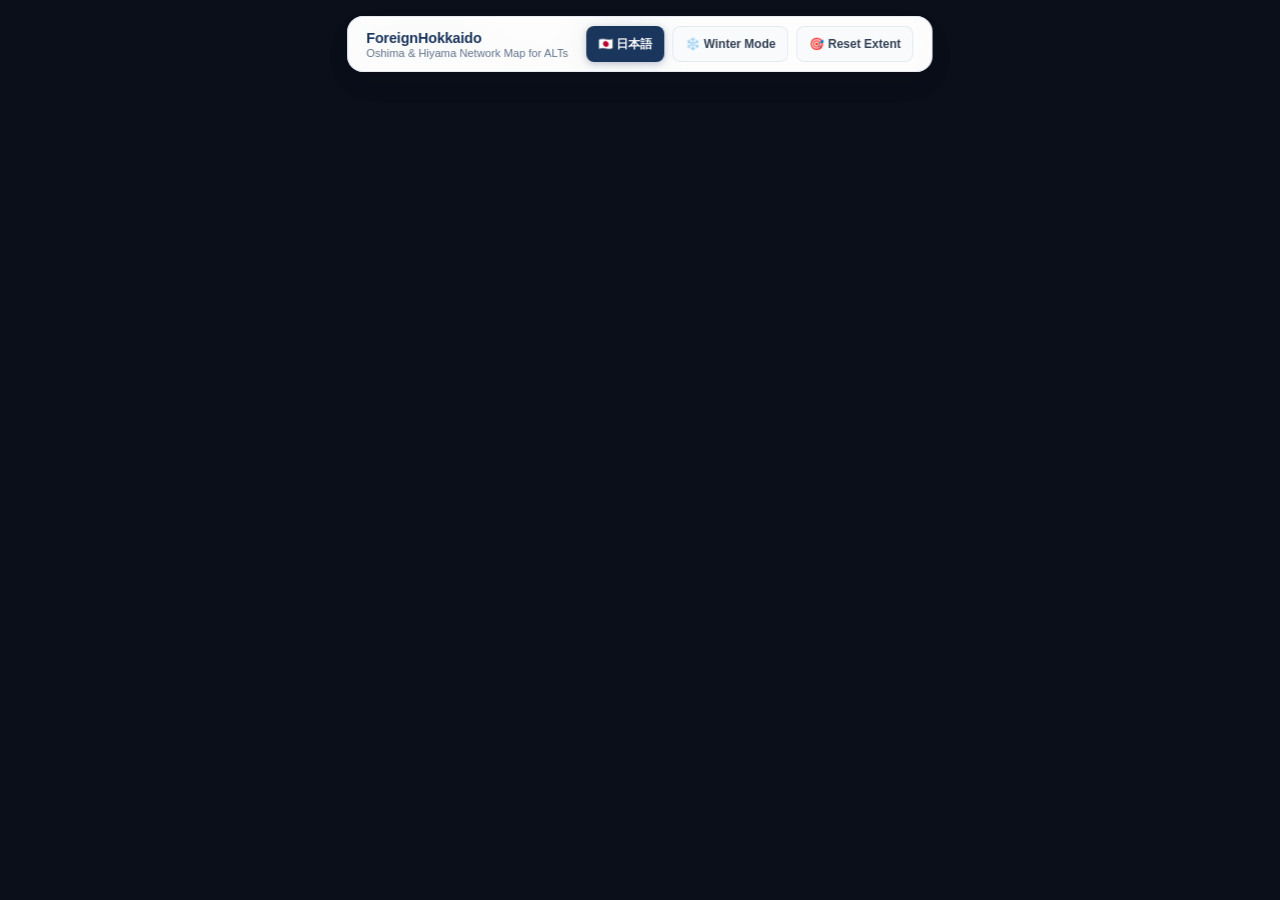
==== firstindex.html @ 50fccd6d "web app development, language localization" ====
<!DOCTYPE html>
<html lang="en">
<head>
    <meta charset="utf-8" />
    <meta name="viewport" content="initial-scale=1, maximum-scale=1, user-scalable=yes" />
    <title>ForeignHokkaido</title>

    <!-- Attribution for Hokkaido Favicon: Hokkaido by Snow from Noun Project (CC BY 3.0)  -->
    <link rel="icon" type="image/png" href="images/noun_Hokkaido_2676113_@700.jpg">
    <link rel="stylesheet" href="https://js.arcgis.com/4.26/esri/themes/light/main.css" />
    <link rel="stylesheet" href="css/style.css" />

    <script src="https://js.arcgis.com/4.26/"></script>
</head>
<body>

    <!-- Header Overlay -->
    <header class="app-header" id="appHeader">
        <div>
            <div id="lbl-title" class="header-title">ForeignHokkaido</div>
            <div id="lbl-subtitle" class="header-subtitle">Oshima & Hiyama Network Map for ALTs</div>
        </div>
        <div class="header-controls">
            <button id="btn-lang-toggle" class="header-btn primary">🇯🇵 日本語</button>
            <button id="btn-season-toggle" class="header-btn">❄️ Winter Mode</button>
            <button id="btn-reset-view" class="header-btn">🎯 Reset Extent</button>
        </div>
    </header>

    <div id="viewDiv"></div>

    <script type="module" src="js/main.js"></script>
    
</body>
</html>








<!DOCTYPE html>
<html lang="en">
<head>
    <meta charset="utf-8" />
    <meta name="viewport" content="initial-scale=1, maximum-scale=1, user-scalable=yes" />
    <title>ForeignHokkaido</title>

    <!-- Attribution for Hokkaido Favicon: Hokkaido by Snow from Noun Project (CC BY 3.0)  -->
    <link rel="icon" type="image/png" href="images/noun_Hokkaido_2676113_@700.jpg">
    <link rel="stylesheet" href="https://js.arcgis.com/4.26/esri/themes/light/main.css" />
    <link rel="stylesheet" href="css/style.css" />

    <script src="https://js.arcgis.com/4.26/"></script>
</head>
<body>

    <!-- Header Overlay -->
    <header class="app-header" id="appHeader">
        <div>
            <div id="lbl-title" class="header-title">ForeignHokkaido</div>
            <div id="lbl-subtitle" class="header-subtitle">Oshima & Hiyama Network Map for ALTs</div>
        </div>
        <div class="header-controls">
            <button id="btn-lang-toggle" class="header-btn primary">🇯🇵 日本語</button>
            <button id="btn-season-toggle" class="header-btn">❄️ Winter Mode</button>
            <button id="btn-reset-view" class="header-btn">🎯 Reset Extent</button>
        </div>
    </header>

    <div id="viewDiv"></div>

    <script type="module" src="js/main.js"></script>
    
</body>
</html>
---- css/style.css ----
/* ==========================================================================
   ForeignHokkaido - Modern Glassmorphism UI Stylesheet
   Design System Architecture: Glassmorphism, Design Tokens & Fluid Layout
   ========================================================================== */

:root {
    /* Color Palette - Vibrant Indigo/Slate Design System */
    --color-primary: #1b365d;
    --color-primary-hover: #2563eb;
    --color-primary-subtle: rgba(27, 54, 93, 0.08);
    --color-primary-glow: rgba(27, 54, 93, 0.25);

    --color-success: #10b981;
    --color-warning: #f59e0b;
    --color-danger: #ef4444;

    --color-surface-base: #ffffff;
    --color-surface-glass: rgba(255, 255, 255, 0.90);
    --color-surface-hover: rgba(241, 245, 249, 0.8);
    --color-border: rgba(226, 232, 240, 0.85);
    --color-border-subtle: rgba(241, 245, 249, 0.9);

    --color-text-title: #0f172a;
    --color-text-body: #334155;
    --color-text-muted: #64748b;

    /* Typography */
    --font-family-base: -apple-system, BlinkMacSystemFont, "Segoe UI", Roboto, Helvetica, Arial, sans-serif;
  
    /* Elevating Shadows & Geometry */
    --shadow-sm: 0 1px 2px 0 rgba(0, 0, 0, 0.05);
    --shadow-md: 0 4px 12px rgba(15, 23, 42, 0.08);
    --shadow-lg: 0 12px 28px -6px rgba(15, 23, 42, 0.12), 0 8px 12px -4px rgba(15, 23, 42, 0.05);
    
    --radius-sm: 8px;
    --radius-md: 12px;
    --radius-lg: 16px;
    --radius-full: 9999px;
    
    --transition-fast: 150ms cubic-bezier(0.4, 0, 0.2, 1);
    --transition-normal: 240ms cubic-bezier(0.4, 0, 0.2, 1);
}

/* Global Box-Sizing & Base Reset */
*, *:before, *:after {
    box-sizing: border-box;
    margin: 0;
    padding: 0;
}

html, body {
    height: 100vh;
    width: 100vw;
    overflow: hidden;
    font-family: var(--font-family-base);
    color: var(--color-text-body);
    background-color: #0b0f19;
    -webkit-font-smoothing: antialiased;
    -moz-osx-font-smoothing: grayscale;
    -webkit-tap-highlight-color: transparent;
}

/* Map View Container */
#viewDiv {
    height: 100%;
    width: 100%;
    position: absolute;
    top: 0;
    left: 0;
    z-index: 1;
}

/* Esri Widget Global Font Polish */
.esri-widget, 
.esri-popup__content,
.esri-popup__header-title {
    font-family: var(--font-family-base) !important;
    color: var(--color-text-title) !important;
}

/* ==========================================================================
   FLOATING TOP HEADER OVERLAY RIBBON (Desktop Default)
   ========================================================================== */
.app-header {
    position: absolute;
    top: 16px;
    left: 50%;
    height: 56px;
    transform: translateX(-50%);
    z-index: 99;
    display: flex;
    align-items: center;
    justify-content: space-between;
    gap: 18px;
    background: var(--color-surface-glass);
    backdrop-filter: blur(16px);
    -webkit-backdrop-filter: blur(16px);
    padding: 8px 18px;
    border-radius: var(--radius-lg);
    box-shadow: var(--shadow-lg);
    min-width: 340px;
    border: 1px solid var(--color-border);
}

.header-title {
    font-weight: 700;
    font-size: 0.9rem;
    color: var(--color-primary);
    letter-spacing: -0.01em;
}

.header-subtitle {
    font-size: 0.7rem;
    color: var(--color-text-muted);
    font-weight: 500;
    margin-top: 1px;
}

.header-controls {
    display: flex;
    gap: 8px;
    align-items: center;
}

.header-btn {
    background: #f8fafc;
    height: 36px;
    border: 1px solid var(--color-border);
    padding: 0 12px;
    font-size: 0.75rem;
    border-radius: var(--radius-sm);
    cursor: pointer;
    font-weight: 600;
    color: var(--color-text-body);
    transition: all var(--transition-fast);
}

.header-btn:hover {
    background: #f1f5f9;
    border-color: #cbd5e1;
    color: var(--color-text-title);
}

.header-btn.primary {
    background: var(--color-primary);
    color: white;
    border: none;
    box-shadow: 0 2px 6px var(--color-primary-glow);
}

.header-btn.primary:hover {
    background: var(--color-primary-hover);
}

/* Core Esri Widgets Interfacing */
.esri-widget--button, 
.esri-widget {
    background-color: var(--color-surface-base) !important;
    color: var(--color-primary) !important;
    border-radius: var(--radius-sm) !important;
    box-shadow: var(--shadow-md) !important;
    border: 1px solid var(--color-border) !important; 
    transition: all var(--transition-fast);
}

.esri-widget--button:hover {
    background-color: #f8fafc !important;
}

/* Standalone Custom Map Controls Button */
#controlPanelCustomBtn {
    width: auto !important;
    min-width: 130px !important;
    height: 36px !important;
    padding: 0 16px !important;
    font-family: var(--font-family-base) !important;
    font-weight: 600 !important;
    font-size: 0.8rem !important;
    display: flex !important;
    align-items: center !important;
    justify-content: center !important;
    cursor: pointer !important;
    white-space: nowrap !important;
    backdrop-filter: blur(12px);
    -webkit-backdrop-filter: blur(12px);
}


/* ==========================================================================
   MOBILE SCREEN CONFIGURATIONS (< 768px)
   ========================================================================== */
@media (max-width: 768px) {
    
    /* 1. Move Header Ribbon to the Bottom */
    .app-header {
        top: auto !important;
        bottom: 20px !important;
        left: 50% !important;
        transform: translateX(-50%) !important;
        height: 64px !important;
        width: 96% !important;
        min-width: unset !important;
        padding: 8px 12px !important;
        flex-direction: row !important;
        justify-content: space-between !important;
        align-items: center !important;
        background: var(--color-surface-glass) !important;
        backdrop-filter: blur(16px);
        -webkit-backdrop-filter: blur(16px);
        z-index: 999 !important;
        border-radius: var(--radius-md) !important;
    }

    .header-text, .header-subtitle {
        display: none; 
    }

    .header-controls {
        width: 100% !important;
        justify-content: space-around !important;
        gap: 6px !important;
    }

    .header-btn {
        flex: 1 !important;
        padding: 6px 4px !important;
        font-size: 0.7rem !important;
        min-height: 38px !important;
        display: flex !important;
        align-items: center !important;
        justify-content: center !important;
        text-align: center !important;
    }

    /* 2. Strictly Constrain Expanded Drawers on Mobile */
    .esri-expand__content--expanded {
        position: fixed !important;
        top: 16px !important;
        left: 55px !important; 
        width: 260px !important;
        max-width: calc(90vw - 60px) !important; 
        max-height: 60vh !important;
        overflow-y: auto !important; 
        box-shadow: var(--shadow-lg) !important;
        border-radius: var(--radius-md) !important;
        z-index: 9999 !important;
        background: var(--color-surface-base) !important;
    }

    .esri-expand__content--expanded > div,
    .esri-expand__content--expanded .esri-widget {
        width: 100% !important;
        max-width: 100% !important;
        background: var(--color-surface-base) !important;
    }

    .esri-expand__content--expanded select {
        width: 100% !important;
        max-width: 100% !important;
        text-overflow: ellipsis;
    }

    .esri-expand__content--expanded label {
        white-space: normal !important;
        word-break: break-word !important;
        font-size: 0.75rem !important;
    }

    /* 3. Floating mobile popups positioned above the bottom ribbon */
    .esri-popup__main-container,
    .esri-popup--is-docked .esri-popup__main-container {
        position: fixed !important;
        bottom: 96px !important; 
        left: 16px !important;            
        right: 16px !important;          
        width: auto !important;           
        max-width: 420px !important;      
        max-height: 35vh !important;      
        margin: 0 auto !important;        
        border-radius: var(--radius-md) !important;    
        box-shadow: var(--shadow-lg) !important;
        border: 1px solid var(--color-border) !important;
        overflow-y: auto !important; 
        background: var(--color-surface-base) !important;
    }

    .esri-popup__pointer {
        display: none !important;         
    }
}

/* Sleek Glassmorphism Popup Overrides */
.esri-popup__main-container {
    background: rgba(255, 255, 255, 0.95) !important;
    backdrop-filter: blur(16px) !important;
    -webkit-backdrop-filter: blur(16px) !important;
    border-radius: 14px !important;
    box-shadow: 0 20px 25px -5px rgba(0, 0, 0, 0.1), 0 10px 10px -5px rgba(0, 0, 0, 0.04) !important;
    border: 1px solid rgba(226, 232, 240, 0.8) !important;
}

.esri-popup__header {
    background: transparent !important;
    padding: 14px 16px 8px 16px !important;
}

.esri-popup__header-title {
    font-size: 0.95rem !important;
    font-weight: 700 !important;
    color: var(--color-primary) !important;
}

.esri-popup__content {
    padding: 0 16px 16px 16px !important;
    font-size: 0.82rem !important;
    line-height: 1.5 !important;
}

.esri-popup__button {
    color: var(--color-primary) !important;
}

.esri-popup__button:hover {
    background: rgba(27, 54, 93, 0.08) !important;
}

/* Clean Onboarding Tour Overlay (Zero Blur Bugs) */
.tour-overlay {
    position: fixed;
    top: 0;
    left: 0;
    width: 100vw;
    height: 100vh;
    background: rgba(15, 23, 42, 0.75); /* Rich, professional dark dim */
    z-index: 9999;
    display: flex;
    align-items: center;
    justify-content: center;
    opacity: 0;
    transition: opacity 0.3s ease;
}

.tour-modal {
    background: #ffffff;
    width: 90%;
    max-width: 420px;
    padding: 24px;
    border-radius: 12px;
    box-shadow: 0 20px 25px -5px rgba(0, 0, 0, 0.3), 0 10px 10px -5px rgba(0, 0, 0, 0.1);
    font-family: system-ui, -apple-system, sans-serif;
    transform: translateY(10px);
    transition: transform 0.3s ease;
    z-index: 10002;
}

.tour-overlay.active {
    opacity: 1;
}

.tour-overlay.active .tour-modal {
    transform: translateY(0);
}

/* The Spotlight: Pops cleanly above the dark overlay with a glowing ring */
.tour-highlight {
    position: relative !important;
    z-index: 10001 !important;
    box-shadow: 0 0 0 4px #3b82f6, 0 0 25px rgba(59, 130, 246, 0.9) !important;
    background-color: #ffffff !important;
    color: #1b365d !important;
    border-radius: 6px;
    transform: scale(1.05);
    transition: all 0.2s ease;
}

.tour-dimmed {
    opacity: 0.35;
    transition: opacity 0.2s ease;
}

.tour-header {
    font-size: 16px;
    font-weight: 700;
    color: #1e293b;
    margin-bottom: 8px;
    display: flex;
    justify-content: space-between;
    align-items: center;
}

.tour-step-count {
    font-size: 11px;
    font-weight: 600;
    color: #64748b;
    background: #f1f5f9;
    padding: 2px 8px;
    border-radius: 12px;
}

.tour-body {
    font-size: 13.5px;
    color: #475569;
    line-height: 1.6;
    margin-bottom: 20px;
}

.tour-footer {
    display: flex;
    justify-content: space-between;
    align-items: center;
}

.tour-btn {
    padding: 8px 16px;
    font-size: 12.5px;
    font-weight: 600;
    border-radius: 6px;
    cursor: pointer;
    border: none;
    transition: background 0.2s;
}

.tour-btn-secondary {
    background: #f1f5f9;
    color: #475569;
}

.tour-btn-secondary:hover {
    background: #e2e8f0;
}

.tour-btn-primary {
    background: #1b365d;
    color: #ffffff;
}

.tour-btn-primary:hover {
    background: #122543;
}
---- css/style.css ----
/* ==========================================================================
   ForeignHokkaido - Modern Glassmorphism UI Stylesheet
   Design System Architecture: Glassmorphism, Design Tokens & Fluid Layout
   ========================================================================== */

:root {
    /* Color Palette - Vibrant Indigo/Slate Design System */
    --color-primary: #1b365d;
    --color-primary-hover: #2563eb;
    --color-primary-subtle: rgba(27, 54, 93, 0.08);
    --color-primary-glow: rgba(27, 54, 93, 0.25);

    --color-success: #10b981;
    --color-warning: #f59e0b;
    --color-danger: #ef4444;

    --color-surface-base: #ffffff;
    --color-surface-glass: rgba(255, 255, 255, 0.90);
    --color-surface-hover: rgba(241, 245, 249, 0.8);
    --color-border: rgba(226, 232, 240, 0.85);
    --color-border-subtle: rgba(241, 245, 249, 0.9);

    --color-text-title: #0f172a;
    --color-text-body: #334155;
    --color-text-muted: #64748b;

    /* Typography */
    --font-family-base: -apple-system, BlinkMacSystemFont, "Segoe UI", Roboto, Helvetica, Arial, sans-serif;
  
    /* Elevating Shadows & Geometry */
    --shadow-sm: 0 1px 2px 0 rgba(0, 0, 0, 0.05);
    --shadow-md: 0 4px 12px rgba(15, 23, 42, 0.08);
    --shadow-lg: 0 12px 28px -6px rgba(15, 23, 42, 0.12), 0 8px 12px -4px rgba(15, 23, 42, 0.05);
    
    --radius-sm: 8px;
    --radius-md: 12px;
    --radius-lg: 16px;
    --radius-full: 9999px;
    
    --transition-fast: 150ms cubic-bezier(0.4, 0, 0.2, 1);
    --transition-normal: 240ms cubic-bezier(0.4, 0, 0.2, 1);
}

/* Global Box-Sizing & Base Reset */
*, *:before, *:after {
    box-sizing: border-box;
    margin: 0;
    padding: 0;
}

html, body {
    height: 100vh;
    width: 100vw;
    overflow: hidden;
    font-family: var(--font-family-base);
    color: var(--color-text-body);
    background-color: #0b0f19;
    -webkit-font-smoothing: antialiased;
    -moz-osx-font-smoothing: grayscale;
    -webkit-tap-highlight-color: transparent;
}

/* Map View Container */
#viewDiv {
    height: 100%;
    width: 100%;
    position: absolute;
    top: 0;
    left: 0;
    z-index: 1;
}

/* Esri Widget Global Font Polish */
.esri-widget, 
.esri-popup__content,
.esri-popup__header-title {
    font-family: var(--font-family-base) !important;
    color: var(--color-text-title) !important;
}

/* ==========================================================================
   FLOATING TOP HEADER OVERLAY RIBBON (Desktop Default)
   ========================================================================== */
.app-header {
    position: absolute;
    top: 16px;
    left: 50%;
    height: 56px;
    transform: translateX(-50%);
    z-index: 99;
    display: flex;
    align-items: center;
    justify-content: space-between;
    gap: 18px;
    background: var(--color-surface-glass);
    backdrop-filter: blur(16px);
    -webkit-backdrop-filter: blur(16px);
    padding: 8px 18px;
    border-radius: var(--radius-lg);
    box-shadow: var(--shadow-lg);
    min-width: 340px;
    border: 1px solid var(--color-border);
}

.header-title {
    font-weight: 700;
    font-size: 0.9rem;
    color: var(--color-primary);
    letter-spacing: -0.01em;
}

.header-subtitle {
    font-size: 0.7rem;
    color: var(--color-text-muted);
    font-weight: 500;
    margin-top: 1px;
}

.header-controls {
    display: flex;
    gap: 8px;
    align-items: center;
}

.header-btn {
    background: #f8fafc;
    height: 36px;
    border: 1px solid var(--color-border);
    padding: 0 12px;
    font-size: 0.75rem;
    border-radius: var(--radius-sm);
    cursor: pointer;
    font-weight: 600;
    color: var(--color-text-body);
    transition: all var(--transition-fast);
}

.header-btn:hover {
    background: #f1f5f9;
    border-color: #cbd5e1;
    color: var(--color-text-title);
}

.header-btn.primary {
    background: var(--color-primary);
    color: white;
    border: none;
    box-shadow: 0 2px 6px var(--color-primary-glow);
}

.header-btn.primary:hover {
    background: var(--color-primary-hover);
}

/* Core Esri Widgets Interfacing */
.esri-widget--button, 
.esri-widget {
    background-color: var(--color-surface-base) !important;
    color: var(--color-primary) !important;
    border-radius: var(--radius-sm) !important;
    box-shadow: var(--shadow-md) !important;
    border: 1px solid var(--color-border) !important; 
    transition: all var(--transition-fast);
}

.esri-widget--button:hover {
    background-color: #f8fafc !important;
}

/* Standalone Custom Map Controls Button */
#controlPanelCustomBtn {
    width: auto !important;
    min-width: 130px !important;
    height: 36px !important;
    padding: 0 16px !important;
    font-family: var(--font-family-base) !important;
    font-weight: 600 !important;
    font-size: 0.8rem !important;
    display: flex !important;
    align-items: center !important;
    justify-content: center !important;
    cursor: pointer !important;
    white-space: nowrap !important;
    backdrop-filter: blur(12px);
    -webkit-backdrop-filter: blur(12px);
}


/* ==========================================================================
   MOBILE SCREEN CONFIGURATIONS (< 768px)
   ========================================================================== */
@media (max-width: 768px) {
    
    /* 1. Move Header Ribbon to the Bottom */
    .app-header {
        top: auto !important;
        bottom: 20px !important;
        left: 50% !important;
        transform: translateX(-50%) !important;
        height: 64px !important;
        width: 96% !important;
        min-width: unset !important;
        padding: 8px 12px !important;
        flex-direction: row !important;
        justify-content: space-between !important;
        align-items: center !important;
        background: var(--color-surface-glass) !important;
        backdrop-filter: blur(16px);
        -webkit-backdrop-filter: blur(16px);
        z-index: 999 !important;
        border-radius: var(--radius-md) !important;
    }

    .header-text, .header-subtitle {
        display: none; 
    }

    .header-controls {
        width: 100% !important;
        justify-content: space-around !important;
        gap: 6px !important;
    }

    .header-btn {
        flex: 1 !important;
        padding: 6px 4px !important;
        font-size: 0.7rem !important;
        min-height: 38px !important;
        display: flex !important;
        align-items: center !important;
        justify-content: center !important;
        text-align: center !important;
    }

    /* 2. Strictly Constrain Expanded Drawers on Mobile */
    .esri-expand__content--expanded {
        position: fixed !important;
        top: 16px !important;
        left: 55px !important; 
        width: 260px !important;
        max-width: calc(90vw - 60px) !important; 
        max-height: 60vh !important;
        overflow-y: auto !important; 
        box-shadow: var(--shadow-lg) !important;
        border-radius: var(--radius-md) !important;
        z-index: 9999 !important;
        background: var(--color-surface-base) !important;
    }

    .esri-expand__content--expanded > div,
    .esri-expand__content--expanded .esri-widget {
        width: 100% !important;
        max-width: 100% !important;
        background: var(--color-surface-base) !important;
    }

    .esri-expand__content--expanded select {
        width: 100% !important;
        max-width: 100% !important;
        text-overflow: ellipsis;
    }

    .esri-expand__content--expanded label {
        white-space: normal !important;
        word-break: break-word !important;
        font-size: 0.75rem !important;
    }

    /* 3. Floating mobile popups positioned above the bottom ribbon */
    .esri-popup__main-container,
    .esri-popup--is-docked .esri-popup__main-container {
        position: fixed !important;
        bottom: 96px !important; 
        left: 16px !important;            
        right: 16px !important;          
        width: auto !important;           
        max-width: 420px !important;      
        max-height: 35vh !important;      
        margin: 0 auto !important;        
        border-radius: var(--radius-md) !important;    
        box-shadow: var(--shadow-lg) !important;
        border: 1px solid var(--color-border) !important;
        overflow-y: auto !important; 
        background: var(--color-surface-base) !important;
    }

    .esri-popup__pointer {
        display: none !important;         
    }
}

/* Sleek Glassmorphism Popup Overrides */
.esri-popup__main-container {
    background: rgba(255, 255, 255, 0.95) !important;
    backdrop-filter: blur(16px) !important;
    -webkit-backdrop-filter: blur(16px) !important;
    border-radius: 14px !important;
    box-shadow: 0 20px 25px -5px rgba(0, 0, 0, 0.1), 0 10px 10px -5px rgba(0, 0, 0, 0.04) !important;
    border: 1px solid rgba(226, 232, 240, 0.8) !important;
}

.esri-popup__header {
    background: transparent !important;
    padding: 14px 16px 8px 16px !important;
}

.esri-popup__header-title {
    font-size: 0.95rem !important;
    font-weight: 700 !important;
    color: var(--color-primary) !important;
}

.esri-popup__content {
    padding: 0 16px 16px 16px !important;
    font-size: 0.82rem !important;
    line-height: 1.5 !important;
}

.esri-popup__button {
    color: var(--color-primary) !important;
}

.esri-popup__button:hover {
    background: rgba(27, 54, 93, 0.08) !important;
}

/* Clean Onboarding Tour Overlay (Zero Blur Bugs) */
.tour-overlay {
    position: fixed;
    top: 0;
    left: 0;
    width: 100vw;
    height: 100vh;
    background: rgba(15, 23, 42, 0.75); /* Rich, professional dark dim */
    z-index: 9999;
    display: flex;
    align-items: center;
    justify-content: center;
    opacity: 0;
    transition: opacity 0.3s ease;
}

.tour-modal {
    background: #ffffff;
    width: 90%;
    max-width: 420px;
    padding: 24px;
    border-radius: 12px;
    box-shadow: 0 20px 25px -5px rgba(0, 0, 0, 0.3), 0 10px 10px -5px rgba(0, 0, 0, 0.1);
    font-family: system-ui, -apple-system, sans-serif;
    transform: translateY(10px);
    transition: transform 0.3s ease;
    z-index: 10002;
}

.tour-overlay.active {
    opacity: 1;
}

.tour-overlay.active .tour-modal {
    transform: translateY(0);
}

/* The Spotlight: Pops cleanly above the dark overlay with a glowing ring */
.tour-highlight {
    position: relative !important;
    z-index: 10001 !important;
    box-shadow: 0 0 0 4px #3b82f6, 0 0 25px rgba(59, 130, 246, 0.9) !important;
    background-color: #ffffff !important;
    color: #1b365d !important;
    border-radius: 6px;
    transform: scale(1.05);
    transition: all 0.2s ease;
}

.tour-dimmed {
    opacity: 0.35;
    transition: opacity 0.2s ease;
}

.tour-header {
    font-size: 16px;
    font-weight: 700;
    color: #1e293b;
    margin-bottom: 8px;
    display: flex;
    justify-content: space-between;
    align-items: center;
}

.tour-step-count {
    font-size: 11px;
    font-weight: 600;
    color: #64748b;
    background: #f1f5f9;
    padding: 2px 8px;
    border-radius: 12px;
}

.tour-body {
    font-size: 13.5px;
    color: #475569;
    line-height: 1.6;
    margin-bottom: 20px;
}

.tour-footer {
    display: flex;
    justify-content: space-between;
    align-items: center;
}

.tour-btn {
    padding: 8px 16px;
    font-size: 12.5px;
    font-weight: 600;
    border-radius: 6px;
    cursor: pointer;
    border: none;
    transition: background 0.2s;
}

.tour-btn-secondary {
    background: #f1f5f9;
    color: #475569;
}

.tour-btn-secondary:hover {
    background: #e2e8f0;
}

.tour-btn-primary {
    background: #1b365d;
    color: #ffffff;
}

.tour-btn-primary:hover {
    background: #122543;
}
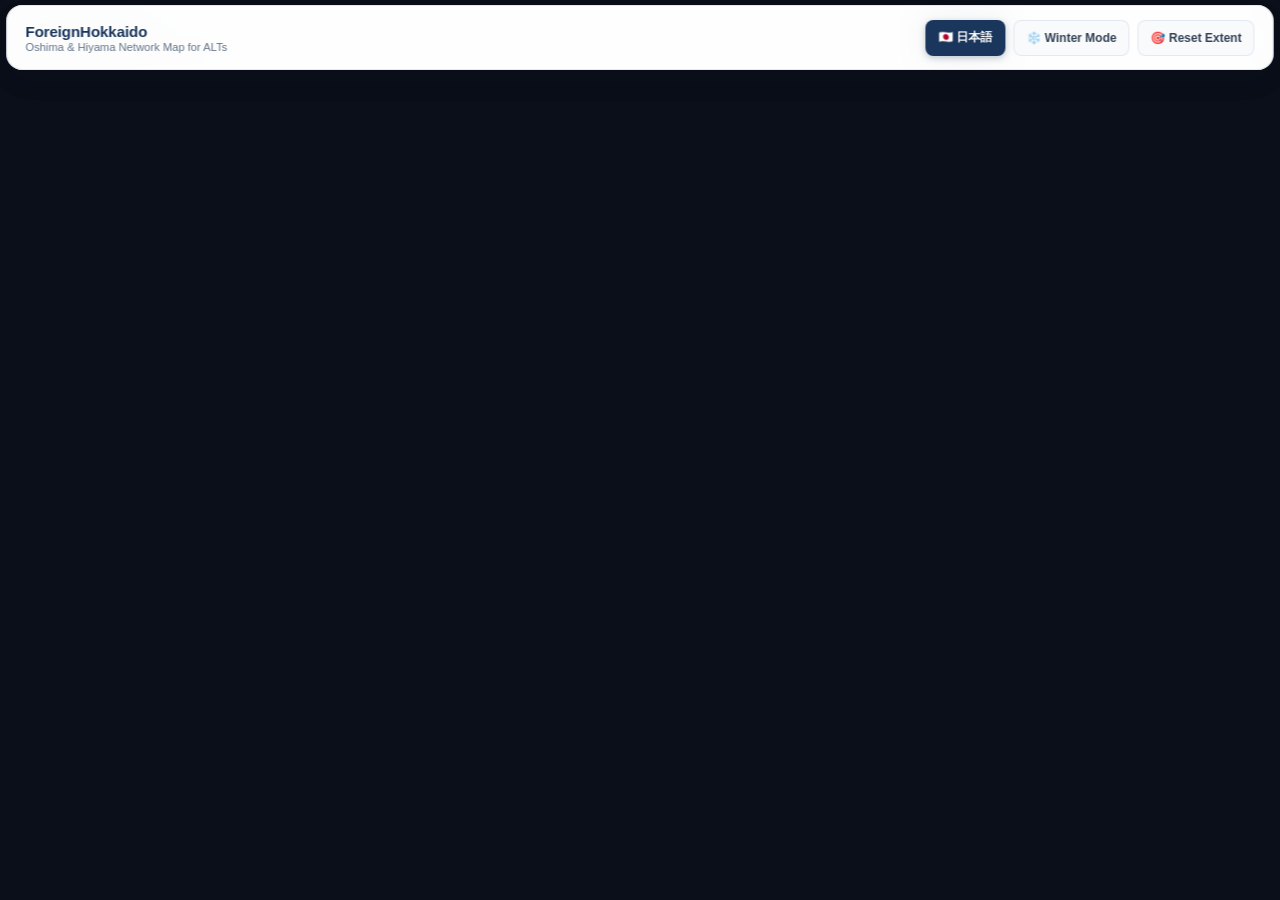
==== commit 1e769f44: "claude assistance; overhaul map.js structure" ====
--- a/firstindex.html
+++ b/firstindex.html
@@ -75,4 +75,6 @@
     <script type="module" src="js/main.js"></script>
     
 </body>
-</html>+</html>
+
+
--- a/css/style.css
+++ b/css/style.css
@@ -1,440 +1,320 @@
 /* ==========================================================================
-   ForeignHokkaido - Modern Glassmorphism UI Stylesheet
-   Design System Architecture: Glassmorphism, Design Tokens & Fluid Layout
+   ForeignHokkaido — stylesheet
+   Class prefixes: app-/header- (page chrome), fh- (map controls), tour- (onboarding)
    ========================================================================== */
 
 :root {
-    /* Color Palette - Vibrant Indigo/Slate Design System */
     --color-primary: #1b365d;
     --color-primary-hover: #2563eb;
-    --color-primary-subtle: rgba(27, 54, 93, 0.08);
     --color-primary-glow: rgba(27, 54, 93, 0.25);
-
-    --color-success: #10b981;
-    --color-warning: #f59e0b;
-    --color-danger: #ef4444;
-
     --color-surface-base: #ffffff;
-    --color-surface-glass: rgba(255, 255, 255, 0.90);
-    --color-surface-hover: rgba(241, 245, 249, 0.8);
-    --color-border: rgba(226, 232, 240, 0.85);
-    --color-border-subtle: rgba(241, 245, 249, 0.9);
-
+    --color-surface-glass: rgba(255, 255, 255, 0.92);
+    --color-border: rgba(226, 232, 240, 0.9);
     --color-text-title: #0f172a;
     --color-text-body: #334155;
     --color-text-muted: #64748b;
-
-    /* Typography */
-    --font-family-base: -apple-system, BlinkMacSystemFont, "Segoe UI", Roboto, Helvetica, Arial, sans-serif;
-  
-    /* Elevating Shadows & Geometry */
-    --shadow-sm: 0 1px 2px 0 rgba(0, 0, 0, 0.05);
+    --color-focus: #2563eb;
+
+    --font-family-base: -apple-system, BlinkMacSystemFont, "Segoe UI", Roboto, "Hiragino Sans", "Noto Sans JP", Meiryo, sans-serif;
+
     --shadow-md: 0 4px 12px rgba(15, 23, 42, 0.08);
     --shadow-lg: 0 12px 28px -6px rgba(15, 23, 42, 0.12), 0 8px 12px -4px rgba(15, 23, 42, 0.05);
-    
+    --shadow-xl: 0 20px 25px -5px rgba(0, 0, 0, 0.1), 0 10px 10px -5px rgba(0, 0, 0, 0.04);
+
     --radius-sm: 8px;
     --radius-md: 12px;
     --radius-lg: 16px;
-    --radius-full: 9999px;
-    
+
+    --header-h: 65px;
+    --ribbon-h: 96px; /* bottom ribbon + gap on mobile; keep in sync with view.padding in map.js */
     --transition-fast: 150ms cubic-bezier(0.4, 0, 0.2, 1);
-    --transition-normal: 240ms cubic-bezier(0.4, 0, 0.2, 1);
-}
-
-/* Global Box-Sizing & Base Reset */
-*, *:before, *:after {
-    box-sizing: border-box;
-    margin: 0;
-    padding: 0;
-}
+}
+
+*, *::before, *::after { box-sizing: border-box; margin: 0; padding: 0; }
 
 html, body {
-    height: 100vh;
-    width: 100vw;
+    height: 100%;
+    width: 100%;
     overflow: hidden;
     font-family: var(--font-family-base);
     color: var(--color-text-body);
-    background-color: #0b0f19;
+    background: #0b0f19;
     -webkit-font-smoothing: antialiased;
-    -moz-osx-font-smoothing: grayscale;
     -webkit-tap-highlight-color: transparent;
 }
 
-/* Map View Container */
-#viewDiv {
-    height: 100%;
-    width: 100%;
-    position: absolute;
-    top: 0;
-    left: 0;
-    z-index: 1;
-}
-
-/* Esri Widget Global Font Polish */
-.esri-widget, 
-.esri-popup__content,
-.esri-popup__header-title {
-    font-family: var(--font-family-base) !important;
-    color: var(--color-text-title) !important;
-}
-
-/* ==========================================================================
-   FLOATING TOP HEADER OVERLAY RIBBON (Desktop Default)
-   ========================================================================== */
+#viewDiv { position: absolute; inset: 0; z-index: 1; }
+
+:focus-visible { outline: 3px solid var(--color-focus); outline-offset: 2px; }
+
+.esri-popup__content, .esri-popup__header-title { font-family: var(--font-family-base); }
+
+/* ---------- Header ribbon ---------- */
 .app-header {
     position: absolute;
-    top: 16px;
+    top: 5px;
     left: 50%;
-    height: 56px;
+    width: 99%;
+    height: var(--header-h);
     transform: translateX(-50%);
     z-index: 99;
     display: flex;
     align-items: center;
     justify-content: space-between;
     gap: 18px;
+    padding: 8px 18px;
     background: var(--color-surface-glass);
     backdrop-filter: blur(16px);
     -webkit-backdrop-filter: blur(16px);
-    padding: 8px 18px;
+    border: 1px solid var(--color-border);
     border-radius: var(--radius-lg);
     box-shadow: var(--shadow-lg);
-    min-width: 340px;
+}
+
+.header-text { min-width: 0; }
+.header-title { font-weight: 700; font-size: 0.95rem; color: var(--color-primary); letter-spacing: -0.01em; white-space: nowrap; }
+.header-subtitle { font-size: 0.7rem; color: var(--color-text-muted); font-weight: 500; margin-top: 1px; }
+
+.header-controls { display: flex; gap: 8px; align-items: center; }
+
+.header-btn {
+    height: 36px;
+    padding: 0 12px;
+    font: inherit;
+    font-size: 0.75rem;
+    font-weight: 600;
+    color: var(--color-text-body);
+    background: #f8fafc;
     border: 1px solid var(--color-border);
-}
-
-.header-title {
-    font-weight: 700;
-    font-size: 0.9rem;
-    color: var(--color-primary);
-    letter-spacing: -0.01em;
-}
-
-.header-subtitle {
-    font-size: 0.7rem;
-    color: var(--color-text-muted);
-    font-weight: 500;
-    margin-top: 1px;
-}
-
-.header-controls {
-    display: flex;
-    gap: 8px;
-    align-items: center;
-}
-
-.header-btn {
-    background: #f8fafc;
-    height: 36px;
-    border: 1px solid var(--color-border);
-    padding: 0 12px;
-    font-size: 0.75rem;
     border-radius: var(--radius-sm);
     cursor: pointer;
+    white-space: nowrap;
+    transition: background var(--transition-fast), border-color var(--transition-fast);
+}
+.header-btn:hover { background: #f1f5f9; border-color: #cbd5e1; color: var(--color-text-title); }
+.header-btn.primary { background: var(--color-primary); color: #fff; border-color: transparent; box-shadow: 0 2px 6px var(--color-primary-glow); }
+.header-btn.primary:hover { background: var(--color-primary-hover); }
+
+/* ---------- Esri top-left stack sits below the header ---------- */
+.esri-ui-top-left { top: var(--header-h) !important; }
+
+/* ---------- Map controls button + panel ---------- */
+.fh-controls { position: relative; }
+
+#controlPanelCustomBtn.esri-widget--button {
+    width: auto;
+    min-width: 220px;
+    height: 40px;
+    padding: 0 16px;
+    font: inherit;
+    font-size: 0.75rem;
     font-weight: 600;
     color: var(--color-text-body);
-    transition: all var(--transition-fast);
-}
-
-.header-btn:hover {
-    background: #f1f5f9;
-    border-color: #cbd5e1;
-    color: var(--color-text-title);
-}
-
-.header-btn.primary {
-    background: var(--color-primary);
-    color: white;
-    border: none;
-    box-shadow: 0 2px 6px var(--color-primary-glow);
-}
-
-.header-btn.primary:hover {
-    background: var(--color-primary-hover);
-}
-
-/* Core Esri Widgets Interfacing */
-.esri-widget--button, 
-.esri-widget {
-    background-color: var(--color-surface-base) !important;
-    color: var(--color-primary) !important;
-    border-radius: var(--radius-sm) !important;
-    box-shadow: var(--shadow-md) !important;
-    border: 1px solid var(--color-border) !important; 
-    transition: all var(--transition-fast);
-}
-
-.esri-widget--button:hover {
-    background-color: #f8fafc !important;
-}
-
-/* Standalone Custom Map Controls Button */
-#controlPanelCustomBtn {
-    width: auto !important;
-    min-width: 130px !important;
-    height: 36px !important;
-    padding: 0 16px !important;
-    font-family: var(--font-family-base) !important;
-    font-weight: 600 !important;
-    font-size: 0.8rem !important;
-    display: flex !important;
-    align-items: center !important;
-    justify-content: center !important;
-    cursor: pointer !important;
-    white-space: nowrap !important;
-    backdrop-filter: blur(12px);
-    -webkit-backdrop-filter: blur(12px);
-}
-
-
-/* ==========================================================================
-   MOBILE SCREEN CONFIGURATIONS (< 768px)
-   ========================================================================== */
-@media (max-width: 768px) {
-    
-    /* 1. Move Header Ribbon to the Bottom */
-    .app-header {
-        top: auto !important;
-        bottom: 20px !important;
-        left: 50% !important;
-        transform: translateX(-50%) !important;
-        height: 64px !important;
-        width: 96% !important;
-        min-width: unset !important;
-        padding: 8px 12px !important;
-        flex-direction: row !important;
-        justify-content: space-between !important;
-        align-items: center !important;
-        background: var(--color-surface-glass) !important;
-        backdrop-filter: blur(16px);
-        -webkit-backdrop-filter: blur(16px);
-        z-index: 999 !important;
-        border-radius: var(--radius-md) !important;
-    }
-
-    .header-text, .header-subtitle {
-        display: none; 
-    }
-
-    .header-controls {
-        width: 100% !important;
-        justify-content: space-around !important;
-        gap: 6px !important;
-    }
-
-    .header-btn {
-        flex: 1 !important;
-        padding: 6px 4px !important;
-        font-size: 0.7rem !important;
-        min-height: 38px !important;
-        display: flex !important;
-        align-items: center !important;
-        justify-content: center !important;
-        text-align: center !important;
-    }
-
-    /* 2. Strictly Constrain Expanded Drawers on Mobile */
-    .esri-expand__content--expanded {
-        position: fixed !important;
-        top: 16px !important;
-        left: 55px !important; 
-        width: 260px !important;
-        max-width: calc(90vw - 60px) !important; 
-        max-height: 60vh !important;
-        overflow-y: auto !important; 
-        box-shadow: var(--shadow-lg) !important;
-        border-radius: var(--radius-md) !important;
-        z-index: 9999 !important;
-        background: var(--color-surface-base) !important;
-    }
-
-    .esri-expand__content--expanded > div,
-    .esri-expand__content--expanded .esri-widget {
-        width: 100% !important;
-        max-width: 100% !important;
-        background: var(--color-surface-base) !important;
-    }
-
-    .esri-expand__content--expanded select {
-        width: 100% !important;
-        max-width: 100% !important;
-        text-overflow: ellipsis;
-    }
-
-    .esri-expand__content--expanded label {
-        white-space: normal !important;
-        word-break: break-word !important;
-        font-size: 0.75rem !important;
-    }
-
-    /* 3. Floating mobile popups positioned above the bottom ribbon */
-    .esri-popup__main-container,
-    .esri-popup--is-docked .esri-popup__main-container {
-        position: fixed !important;
-        bottom: 96px !important; 
-        left: 16px !important;            
-        right: 16px !important;          
-        width: auto !important;           
-        max-width: 420px !important;      
-        max-height: 35vh !important;      
-        margin: 0 auto !important;        
-        border-radius: var(--radius-md) !important;    
-        box-shadow: var(--shadow-lg) !important;
-        border: 1px solid var(--color-border) !important;
-        overflow-y: auto !important; 
-        background: var(--color-surface-base) !important;
-    }
-
-    .esri-popup__pointer {
-        display: none !important;         
-    }
-}
-
-/* Sleek Glassmorphism Popup Overrides */
-.esri-popup__main-container {
-    background: rgba(255, 255, 255, 0.95) !important;
-    backdrop-filter: blur(16px) !important;
-    -webkit-backdrop-filter: blur(16px) !important;
-    border-radius: 14px !important;
-    box-shadow: 0 20px 25px -5px rgba(0, 0, 0, 0.1), 0 10px 10px -5px rgba(0, 0, 0, 0.04) !important;
-    border: 1px solid rgba(226, 232, 240, 0.8) !important;
-}
-
-.esri-popup__header {
-    background: transparent !important;
-    padding: 14px 16px 8px 16px !important;
-}
-
-.esri-popup__header-title {
-    font-size: 0.95rem !important;
-    font-weight: 700 !important;
-    color: var(--color-primary) !important;
-}
-
-.esri-popup__content {
-    padding: 0 16px 16px 16px !important;
-    font-size: 0.82rem !important;
-    line-height: 1.5 !important;
-}
-
-.esri-popup__button {
-    color: var(--color-primary) !important;
-}
-
-.esri-popup__button:hover {
-    background: rgba(27, 54, 93, 0.08) !important;
-}
-
-/* Clean Onboarding Tour Overlay (Zero Blur Bugs) */
-.tour-overlay {
-    position: fixed;
-    top: 0;
-    left: 0;
-    width: 100vw;
-    height: 100vh;
-    background: rgba(15, 23, 42, 0.75); /* Rich, professional dark dim */
-    z-index: 9999;
+    background: #fff;
+    border: 1px solid var(--color-border);
+    border-radius: var(--radius-sm);
+    box-shadow: var(--shadow-md);
     display: flex;
     align-items: center;
     justify-content: center;
+    white-space: nowrap;
+    cursor: pointer;
+}
+#controlPanelCustomBtn.esri-widget--button:hover { background: #f8fafc; border-color: #94a3b8; color: var(--color-text-title); }
+#controlPanelCustomBtn.esri-widget--button.is-open { background: var(--color-primary); color: #fff; border-color: var(--color-primary); }
+
+.fh-panel {
+    position: absolute;
+    top: 46px;
+    left: 0;
+    z-index: 100;
+    width: 290px;
+    max-height: calc(100dvh - var(--header-h) - 60px);
+    overflow-y: auto;
+    padding: 16px;
+    font-size: 0.8rem;
+    color: var(--color-text-body);
+    background: var(--color-surface-glass);
+    backdrop-filter: blur(16px);
+    -webkit-backdrop-filter: blur(16px);
+    border: 1px solid var(--color-border);
+    border-radius: var(--radius-lg);
+    box-shadow: var(--shadow-xl);
+}
+.fh-panel[hidden] { display: none; }
+.fh-panel h3 { font-size: 0.85rem; font-weight: 700; color: var(--color-primary); padding-bottom: 8px; margin-bottom: 12px; border-bottom: 1px solid var(--color-border); }
+
+.fh-field { margin-bottom: 12px; }
+.fh-field label, .fh-section-title { display: block; font-size: 0.72rem; font-weight: 700; color: var(--color-text-title); margin-bottom: 5px; }
+.fh-section-title { margin-top: 14px; padding-top: 10px; border-top: 1px solid var(--color-border); }
+
+.fh-select {
+    width: 100%;
+    padding: 6px 8px;
+    font: inherit;
+    font-size: 0.78rem;
+    color: var(--color-text-body);
+    background: #fff;
+    border: 1px solid #cbd5e1;
+    border-radius: 6px;
+    text-overflow: ellipsis;
+}
+
+.fh-cat { padding-bottom: 8px; margin-bottom: 8px; border-bottom: 1px solid #f1f5f9; }
+.fh-cat-title { font-size: 0.72rem; font-weight: 700; color: var(--color-text-muted); margin-bottom: 5px; }
+.fh-check { display: flex; align-items: flex-start; gap: 8px; padding: 3px 0; font-size: 0.76rem; line-height: 1.35; cursor: pointer; }
+.fh-check input { margin-top: 2px; flex: none; }
+
+.fh-links { display: flex; flex-direction: column; gap: 6px; }
+.fh-link {
+    display: block;
+    padding: 8px 10px;
+    font-size: 0.75rem;
+    font-weight: 600;
+    line-height: 1.3;
+    color: #fff;
+    text-decoration: none;
+    border-radius: 6px;
+}
+.fh-link.is-survey { background: #007ac2; }
+.fh-link.is-report { background: #3f6f9a; }
+.fh-link.is-bug { background: #c81e1e; }
+.fh-link:hover { filter: brightness(1.1); }
+
+.fh-error { position: absolute; inset: 0; display: grid; place-items: center; padding: 24px; text-align: center; color: #fff; font-size: 0.95rem; line-height: 1.6; }
+
+/* ---------- Toast (location errors) ---------- */
+.fh-toast {
+    position: fixed;
+    left: 50%;
+    bottom: 24px;
+    z-index: 10001;
+    max-width: min(92vw, 460px);
+    padding: 12px 16px;
+    font-size: 0.8rem;
+    line-height: 1.5;
+    color: #fff;
+    background: #1e293b;
+    border-radius: var(--radius-sm);
+    box-shadow: var(--shadow-lg);
+    transform: translate(-50%, 16px);
+    opacity: 0;
+    pointer-events: none;
+    transition: opacity 0.2s ease, transform 0.2s ease;
+}
+.fh-toast.show { opacity: 1; transform: translate(-50%, 0); }
+
+/* ---------- Popups ---------- */
+.esri-popup__main-container {
+    background: rgba(255, 255, 255, 0.96);
+    backdrop-filter: blur(16px);
+    -webkit-backdrop-filter: blur(16px);
+    border: 1px solid rgba(226, 232, 240, 0.8);
+    border-radius: 14px;
+    box-shadow: var(--shadow-xl);
+}
+.esri-popup__header { background: transparent; padding: 14px 16px 8px; }
+.esri-popup__header-title { font-size: 0.95rem; font-weight: 700; color: var(--color-primary); }
+.esri-popup__content { padding: 0 16px 16px; font-size: 0.82rem; line-height: 1.5; }
+.esri-popup__button { color: var(--color-primary); }
+
+/* ---------- Tour ---------- */
+.tour-overlay {
+    position: fixed;
+    inset: 0;
+    z-index: 10000;
+    display: flex;
+    align-items: center;
+    justify-content: center;
+    background: rgba(15, 23, 42, 0.72); /* used on steps with no target */
     opacity: 0;
     transition: opacity 0.3s ease;
 }
+.tour-overlay.active { opacity: 1; }
+
+/* The spotlight is a hole: its giant shadow dims everything else. */
+.tour-spot {
+    position: fixed;
+    border-radius: 10px;
+    box-shadow: 0 0 0 4px #3b82f6, 0 0 0 9999px rgba(15, 23, 42, 0.72);
+    pointer-events: none;
+    transition: left 0.25s ease, top 0.25s ease, width 0.25s ease, height 0.25s ease;
+}
+.tour-spot--none { display: none; }
+.tour-overlay:has(.tour-spot:not(.tour-spot--none)) { background: transparent; }
 
 .tour-modal {
-    background: #ffffff;
+    position: relative;
     width: 90%;
     max-width: 420px;
     padding: 24px;
-    border-radius: 12px;
-    box-shadow: 0 20px 25px -5px rgba(0, 0, 0, 0.3), 0 10px 10px -5px rgba(0, 0, 0, 0.1);
-    font-family: system-ui, -apple-system, sans-serif;
+    background: #fff;
+    border-radius: var(--radius-md);
+    box-shadow: 0 20px 25px -5px rgba(0, 0, 0, 0.3);
     transform: translateY(10px);
     transition: transform 0.3s ease;
-    z-index: 10002;
-}
-
-.tour-overlay.active {
-    opacity: 1;
-}
-
-.tour-overlay.active .tour-modal {
-    transform: translateY(0);
-}
-
-/* The Spotlight: Pops cleanly above the dark overlay with a glowing ring */
-.tour-highlight {
-    position: relative !important;
-    z-index: 10001 !important;
-    box-shadow: 0 0 0 4px #3b82f6, 0 0 25px rgba(59, 130, 246, 0.9) !important;
-    background-color: #ffffff !important;
-    color: #1b365d !important;
-    border-radius: 6px;
-    transform: scale(1.05);
-    transition: all 0.2s ease;
-}
-
-.tour-dimmed {
-    opacity: 0.35;
-    transition: opacity 0.2s ease;
-}
-
-.tour-header {
-    font-size: 16px;
-    font-weight: 700;
-    color: #1e293b;
-    margin-bottom: 8px;
-    display: flex;
-    justify-content: space-between;
-    align-items: center;
-}
-
-.tour-step-count {
-    font-size: 11px;
-    font-weight: 600;
-    color: #64748b;
-    background: #f1f5f9;
-    padding: 2px 8px;
-    border-radius: 12px;
-}
-
-.tour-body {
-    font-size: 13.5px;
-    color: #475569;
-    line-height: 1.6;
-    margin-bottom: 20px;
-}
-
-.tour-footer {
-    display: flex;
-    justify-content: space-between;
-    align-items: center;
-}
-
-.tour-btn {
-    padding: 8px 16px;
-    font-size: 12.5px;
-    font-weight: 600;
-    border-radius: 6px;
-    cursor: pointer;
-    border: none;
-    transition: background 0.2s;
-}
-
-.tour-btn-secondary {
-    background: #f1f5f9;
-    color: #475569;
-}
-
-.tour-btn-secondary:hover {
-    background: #e2e8f0;
-}
-
-.tour-btn-primary {
-    background: #1b365d;
-    color: #ffffff;
-}
-
-.tour-btn-primary:hover {
-    background: #122543;
-}
-
+}
+.tour-overlay.active .tour-modal { transform: none; }
+
+/* Keep the card clear of the header buttons when a header step is shown */
+@media (min-width: 769px) { .tour-overlay { align-items: flex-end; padding-bottom: 12vh; } }
+
+.tour-header { display: flex; justify-content: space-between; align-items: center; gap: 12px; margin-bottom: 8px; font-size: 1rem; font-weight: 700; color: #1e293b; }
+.tour-step-count { flex: none; padding: 2px 8px; font-size: 0.7rem; font-weight: 600; color: var(--color-text-muted); background: #f1f5f9; border-radius: 12px; }
+.tour-body { margin-bottom: 20px; font-size: 0.85rem; line-height: 1.6; color: #475569; }
+.tour-footer { display: flex; justify-content: space-between; align-items: center; gap: 8px; }
+.tour-actions { display: flex; gap: 8px; }
+.tour-btn { padding: 8px 16px; font: inherit; font-size: 0.78rem; font-weight: 600; border: none; border-radius: 6px; cursor: pointer; transition: background 0.2s; }
+.tour-btn-secondary { background: #f1f5f9; color: #475569; }
+.tour-btn-secondary:hover { background: #e2e8f0; }
+.tour-btn-primary { background: var(--color-primary); color: #fff; }
+.tour-btn-primary:hover { background: #122543; }
+
+/* ---------- Tablet: header gets tight ---------- */
+@media (max-width: 1000px) and (min-width: 769px) {
+    .header-subtitle { display: none; }
+    .header-btn { padding: 0 9px; }
+}
+
+/* ---------- Mobile (≤768px): header ribbon moves to the bottom ---------- */
+@media (max-width: 768px) {
+    .app-header {
+        top: auto;
+        bottom: 20px;
+        width: 96%;
+        height: 64px;
+        padding: 8px 10px;
+        border-radius: var(--radius-md);
+    }
+    .header-text { display: none; }
+    .header-controls { width: 100%; gap: 6px; }
+    .header-btn { flex: 1; min-width: 0; padding: 4px; font-size: 0.68rem; display: flex; align-items: center; justify-content: center; text-align: center; white-space: normal; line-height: 1.15; }
+
+    .esri-ui-top-left { top: 8px !important; }
+
+    #controlPanelCustomBtn.esri-widget--button { min-width: 0; width: 100%; }
+    .fh-panel { width: min(290px, calc(100vw - 72px)); max-height: calc(100dvh - 8px - 46px - var(--ribbon-h)); }
+
+    .esri-expand__content--expanded { max-width: calc(100vw - 72px); max-height: 50vh; overflow-y: auto; }
+
+    .esri-popup__main-container,
+    .esri-popup--is-docked .esri-popup__main-container {
+        position: fixed;
+        bottom: var(--ribbon-h);
+        left: 12px;
+        right: 12px;
+        width: auto;
+        max-width: 420px;
+        max-height: 40vh;
+        margin: 0 auto;
+        overflow-y: auto;
+    }
+    .esri-popup__pointer { display: none; }
+
+    .tour-overlay { align-items: center; padding-bottom: 0; }
+    .fh-toast { bottom: calc(var(--ribbon-h) + 8px); }
+}
+
+@media (prefers-reduced-motion: reduce) {
+    *, *::before, *::after { transition-duration: 0.01ms !important; animation-duration: 0.01ms !important; }
+}
--- a/css/style.css
+++ b/css/style.css
@@ -1,440 +1,320 @@
 /* ==========================================================================
-   ForeignHokkaido - Modern Glassmorphism UI Stylesheet
-   Design System Architecture: Glassmorphism, Design Tokens & Fluid Layout
+   ForeignHokkaido — stylesheet
+   Class prefixes: app-/header- (page chrome), fh- (map controls), tour- (onboarding)
    ========================================================================== */
 
 :root {
-    /* Color Palette - Vibrant Indigo/Slate Design System */
     --color-primary: #1b365d;
     --color-primary-hover: #2563eb;
-    --color-primary-subtle: rgba(27, 54, 93, 0.08);
     --color-primary-glow: rgba(27, 54, 93, 0.25);
-
-    --color-success: #10b981;
-    --color-warning: #f59e0b;
-    --color-danger: #ef4444;
-
     --color-surface-base: #ffffff;
-    --color-surface-glass: rgba(255, 255, 255, 0.90);
-    --color-surface-hover: rgba(241, 245, 249, 0.8);
-    --color-border: rgba(226, 232, 240, 0.85);
-    --color-border-subtle: rgba(241, 245, 249, 0.9);
-
+    --color-surface-glass: rgba(255, 255, 255, 0.92);
+    --color-border: rgba(226, 232, 240, 0.9);
     --color-text-title: #0f172a;
     --color-text-body: #334155;
     --color-text-muted: #64748b;
-
-    /* Typography */
-    --font-family-base: -apple-system, BlinkMacSystemFont, "Segoe UI", Roboto, Helvetica, Arial, sans-serif;
-  
-    /* Elevating Shadows & Geometry */
-    --shadow-sm: 0 1px 2px 0 rgba(0, 0, 0, 0.05);
+    --color-focus: #2563eb;
+
+    --font-family-base: -apple-system, BlinkMacSystemFont, "Segoe UI", Roboto, "Hiragino Sans", "Noto Sans JP", Meiryo, sans-serif;
+
     --shadow-md: 0 4px 12px rgba(15, 23, 42, 0.08);
     --shadow-lg: 0 12px 28px -6px rgba(15, 23, 42, 0.12), 0 8px 12px -4px rgba(15, 23, 42, 0.05);
-    
+    --shadow-xl: 0 20px 25px -5px rgba(0, 0, 0, 0.1), 0 10px 10px -5px rgba(0, 0, 0, 0.04);
+
     --radius-sm: 8px;
     --radius-md: 12px;
     --radius-lg: 16px;
-    --radius-full: 9999px;
-    
+
+    --header-h: 65px;
+    --ribbon-h: 96px; /* bottom ribbon + gap on mobile; keep in sync with view.padding in map.js */
     --transition-fast: 150ms cubic-bezier(0.4, 0, 0.2, 1);
-    --transition-normal: 240ms cubic-bezier(0.4, 0, 0.2, 1);
-}
-
-/* Global Box-Sizing & Base Reset */
-*, *:before, *:after {
-    box-sizing: border-box;
-    margin: 0;
-    padding: 0;
-}
+}
+
+*, *::before, *::after { box-sizing: border-box; margin: 0; padding: 0; }
 
 html, body {
-    height: 100vh;
-    width: 100vw;
+    height: 100%;
+    width: 100%;
     overflow: hidden;
     font-family: var(--font-family-base);
     color: var(--color-text-body);
-    background-color: #0b0f19;
+    background: #0b0f19;
     -webkit-font-smoothing: antialiased;
-    -moz-osx-font-smoothing: grayscale;
     -webkit-tap-highlight-color: transparent;
 }
 
-/* Map View Container */
-#viewDiv {
-    height: 100%;
-    width: 100%;
-    position: absolute;
-    top: 0;
-    left: 0;
-    z-index: 1;
-}
-
-/* Esri Widget Global Font Polish */
-.esri-widget, 
-.esri-popup__content,
-.esri-popup__header-title {
-    font-family: var(--font-family-base) !important;
-    color: var(--color-text-title) !important;
-}
-
-/* ==========================================================================
-   FLOATING TOP HEADER OVERLAY RIBBON (Desktop Default)
-   ========================================================================== */
+#viewDiv { position: absolute; inset: 0; z-index: 1; }
+
+:focus-visible { outline: 3px solid var(--color-focus); outline-offset: 2px; }
+
+.esri-popup__content, .esri-popup__header-title { font-family: var(--font-family-base); }
+
+/* ---------- Header ribbon ---------- */
 .app-header {
     position: absolute;
-    top: 16px;
+    top: 5px;
     left: 50%;
-    height: 56px;
+    width: 99%;
+    height: var(--header-h);
     transform: translateX(-50%);
     z-index: 99;
     display: flex;
     align-items: center;
     justify-content: space-between;
     gap: 18px;
+    padding: 8px 18px;
     background: var(--color-surface-glass);
     backdrop-filter: blur(16px);
     -webkit-backdrop-filter: blur(16px);
-    padding: 8px 18px;
+    border: 1px solid var(--color-border);
     border-radius: var(--radius-lg);
     box-shadow: var(--shadow-lg);
-    min-width: 340px;
+}
+
+.header-text { min-width: 0; }
+.header-title { font-weight: 700; font-size: 0.95rem; color: var(--color-primary); letter-spacing: -0.01em; white-space: nowrap; }
+.header-subtitle { font-size: 0.7rem; color: var(--color-text-muted); font-weight: 500; margin-top: 1px; }
+
+.header-controls { display: flex; gap: 8px; align-items: center; }
+
+.header-btn {
+    height: 36px;
+    padding: 0 12px;
+    font: inherit;
+    font-size: 0.75rem;
+    font-weight: 600;
+    color: var(--color-text-body);
+    background: #f8fafc;
     border: 1px solid var(--color-border);
-}
-
-.header-title {
-    font-weight: 700;
-    font-size: 0.9rem;
-    color: var(--color-primary);
-    letter-spacing: -0.01em;
-}
-
-.header-subtitle {
-    font-size: 0.7rem;
-    color: var(--color-text-muted);
-    font-weight: 500;
-    margin-top: 1px;
-}
-
-.header-controls {
-    display: flex;
-    gap: 8px;
-    align-items: center;
-}
-
-.header-btn {
-    background: #f8fafc;
-    height: 36px;
-    border: 1px solid var(--color-border);
-    padding: 0 12px;
-    font-size: 0.75rem;
     border-radius: var(--radius-sm);
     cursor: pointer;
+    white-space: nowrap;
+    transition: background var(--transition-fast), border-color var(--transition-fast);
+}
+.header-btn:hover { background: #f1f5f9; border-color: #cbd5e1; color: var(--color-text-title); }
+.header-btn.primary { background: var(--color-primary); color: #fff; border-color: transparent; box-shadow: 0 2px 6px var(--color-primary-glow); }
+.header-btn.primary:hover { background: var(--color-primary-hover); }
+
+/* ---------- Esri top-left stack sits below the header ---------- */
+.esri-ui-top-left { top: var(--header-h) !important; }
+
+/* ---------- Map controls button + panel ---------- */
+.fh-controls { position: relative; }
+
+#controlPanelCustomBtn.esri-widget--button {
+    width: auto;
+    min-width: 220px;
+    height: 40px;
+    padding: 0 16px;
+    font: inherit;
+    font-size: 0.75rem;
     font-weight: 600;
     color: var(--color-text-body);
-    transition: all var(--transition-fast);
-}
-
-.header-btn:hover {
-    background: #f1f5f9;
-    border-color: #cbd5e1;
-    color: var(--color-text-title);
-}
-
-.header-btn.primary {
-    background: var(--color-primary);
-    color: white;
-    border: none;
-    box-shadow: 0 2px 6px var(--color-primary-glow);
-}
-
-.header-btn.primary:hover {
-    background: var(--color-primary-hover);
-}
-
-/* Core Esri Widgets Interfacing */
-.esri-widget--button, 
-.esri-widget {
-    background-color: var(--color-surface-base) !important;
-    color: var(--color-primary) !important;
-    border-radius: var(--radius-sm) !important;
-    box-shadow: var(--shadow-md) !important;
-    border: 1px solid var(--color-border) !important; 
-    transition: all var(--transition-fast);
-}
-
-.esri-widget--button:hover {
-    background-color: #f8fafc !important;
-}
-
-/* Standalone Custom Map Controls Button */
-#controlPanelCustomBtn {
-    width: auto !important;
-    min-width: 130px !important;
-    height: 36px !important;
-    padding: 0 16px !important;
-    font-family: var(--font-family-base) !important;
-    font-weight: 600 !important;
-    font-size: 0.8rem !important;
-    display: flex !important;
-    align-items: center !important;
-    justify-content: center !important;
-    cursor: pointer !important;
-    white-space: nowrap !important;
-    backdrop-filter: blur(12px);
-    -webkit-backdrop-filter: blur(12px);
-}
-
-
-/* ==========================================================================
-   MOBILE SCREEN CONFIGURATIONS (< 768px)
-   ========================================================================== */
-@media (max-width: 768px) {
-    
-    /* 1. Move Header Ribbon to the Bottom */
-    .app-header {
-        top: auto !important;
-        bottom: 20px !important;
-        left: 50% !important;
-        transform: translateX(-50%) !important;
-        height: 64px !important;
-        width: 96% !important;
-        min-width: unset !important;
-        padding: 8px 12px !important;
-        flex-direction: row !important;
-        justify-content: space-between !important;
-        align-items: center !important;
-        background: var(--color-surface-glass) !important;
-        backdrop-filter: blur(16px);
-        -webkit-backdrop-filter: blur(16px);
-        z-index: 999 !important;
-        border-radius: var(--radius-md) !important;
-    }
-
-    .header-text, .header-subtitle {
-        display: none; 
-    }
-
-    .header-controls {
-        width: 100% !important;
-        justify-content: space-around !important;
-        gap: 6px !important;
-    }
-
-    .header-btn {
-        flex: 1 !important;
-        padding: 6px 4px !important;
-        font-size: 0.7rem !important;
-        min-height: 38px !important;
-        display: flex !important;
-        align-items: center !important;
-        justify-content: center !important;
-        text-align: center !important;
-    }
-
-    /* 2. Strictly Constrain Expanded Drawers on Mobile */
-    .esri-expand__content--expanded {
-        position: fixed !important;
-        top: 16px !important;
-        left: 55px !important; 
-        width: 260px !important;
-        max-width: calc(90vw - 60px) !important; 
-        max-height: 60vh !important;
-        overflow-y: auto !important; 
-        box-shadow: var(--shadow-lg) !important;
-        border-radius: var(--radius-md) !important;
-        z-index: 9999 !important;
-        background: var(--color-surface-base) !important;
-    }
-
-    .esri-expand__content--expanded > div,
-    .esri-expand__content--expanded .esri-widget {
-        width: 100% !important;
-        max-width: 100% !important;
-        background: var(--color-surface-base) !important;
-    }
-
-    .esri-expand__content--expanded select {
-        width: 100% !important;
-        max-width: 100% !important;
-        text-overflow: ellipsis;
-    }
-
-    .esri-expand__content--expanded label {
-        white-space: normal !important;
-        word-break: break-word !important;
-        font-size: 0.75rem !important;
-    }
-
-    /* 3. Floating mobile popups positioned above the bottom ribbon */
-    .esri-popup__main-container,
-    .esri-popup--is-docked .esri-popup__main-container {
-        position: fixed !important;
-        bottom: 96px !important; 
-        left: 16px !important;            
-        right: 16px !important;          
-        width: auto !important;           
-        max-width: 420px !important;      
-        max-height: 35vh !important;      
-        margin: 0 auto !important;        
-        border-radius: var(--radius-md) !important;    
-        box-shadow: var(--shadow-lg) !important;
-        border: 1px solid var(--color-border) !important;
-        overflow-y: auto !important; 
-        background: var(--color-surface-base) !important;
-    }
-
-    .esri-popup__pointer {
-        display: none !important;         
-    }
-}
-
-/* Sleek Glassmorphism Popup Overrides */
-.esri-popup__main-container {
-    background: rgba(255, 255, 255, 0.95) !important;
-    backdrop-filter: blur(16px) !important;
-    -webkit-backdrop-filter: blur(16px) !important;
-    border-radius: 14px !important;
-    box-shadow: 0 20px 25px -5px rgba(0, 0, 0, 0.1), 0 10px 10px -5px rgba(0, 0, 0, 0.04) !important;
-    border: 1px solid rgba(226, 232, 240, 0.8) !important;
-}
-
-.esri-popup__header {
-    background: transparent !important;
-    padding: 14px 16px 8px 16px !important;
-}
-
-.esri-popup__header-title {
-    font-size: 0.95rem !important;
-    font-weight: 700 !important;
-    color: var(--color-primary) !important;
-}
-
-.esri-popup__content {
-    padding: 0 16px 16px 16px !important;
-    font-size: 0.82rem !important;
-    line-height: 1.5 !important;
-}
-
-.esri-popup__button {
-    color: var(--color-primary) !important;
-}
-
-.esri-popup__button:hover {
-    background: rgba(27, 54, 93, 0.08) !important;
-}
-
-/* Clean Onboarding Tour Overlay (Zero Blur Bugs) */
-.tour-overlay {
-    position: fixed;
-    top: 0;
-    left: 0;
-    width: 100vw;
-    height: 100vh;
-    background: rgba(15, 23, 42, 0.75); /* Rich, professional dark dim */
-    z-index: 9999;
+    background: #fff;
+    border: 1px solid var(--color-border);
+    border-radius: var(--radius-sm);
+    box-shadow: var(--shadow-md);
     display: flex;
     align-items: center;
     justify-content: center;
+    white-space: nowrap;
+    cursor: pointer;
+}
+#controlPanelCustomBtn.esri-widget--button:hover { background: #f8fafc; border-color: #94a3b8; color: var(--color-text-title); }
+#controlPanelCustomBtn.esri-widget--button.is-open { background: var(--color-primary); color: #fff; border-color: var(--color-primary); }
+
+.fh-panel {
+    position: absolute;
+    top: 46px;
+    left: 0;
+    z-index: 100;
+    width: 290px;
+    max-height: calc(100dvh - var(--header-h) - 60px);
+    overflow-y: auto;
+    padding: 16px;
+    font-size: 0.8rem;
+    color: var(--color-text-body);
+    background: var(--color-surface-glass);
+    backdrop-filter: blur(16px);
+    -webkit-backdrop-filter: blur(16px);
+    border: 1px solid var(--color-border);
+    border-radius: var(--radius-lg);
+    box-shadow: var(--shadow-xl);
+}
+.fh-panel[hidden] { display: none; }
+.fh-panel h3 { font-size: 0.85rem; font-weight: 700; color: var(--color-primary); padding-bottom: 8px; margin-bottom: 12px; border-bottom: 1px solid var(--color-border); }
+
+.fh-field { margin-bottom: 12px; }
+.fh-field label, .fh-section-title { display: block; font-size: 0.72rem; font-weight: 700; color: var(--color-text-title); margin-bottom: 5px; }
+.fh-section-title { margin-top: 14px; padding-top: 10px; border-top: 1px solid var(--color-border); }
+
+.fh-select {
+    width: 100%;
+    padding: 6px 8px;
+    font: inherit;
+    font-size: 0.78rem;
+    color: var(--color-text-body);
+    background: #fff;
+    border: 1px solid #cbd5e1;
+    border-radius: 6px;
+    text-overflow: ellipsis;
+}
+
+.fh-cat { padding-bottom: 8px; margin-bottom: 8px; border-bottom: 1px solid #f1f5f9; }
+.fh-cat-title { font-size: 0.72rem; font-weight: 700; color: var(--color-text-muted); margin-bottom: 5px; }
+.fh-check { display: flex; align-items: flex-start; gap: 8px; padding: 3px 0; font-size: 0.76rem; line-height: 1.35; cursor: pointer; }
+.fh-check input { margin-top: 2px; flex: none; }
+
+.fh-links { display: flex; flex-direction: column; gap: 6px; }
+.fh-link {
+    display: block;
+    padding: 8px 10px;
+    font-size: 0.75rem;
+    font-weight: 600;
+    line-height: 1.3;
+    color: #fff;
+    text-decoration: none;
+    border-radius: 6px;
+}
+.fh-link.is-survey { background: #007ac2; }
+.fh-link.is-report { background: #3f6f9a; }
+.fh-link.is-bug { background: #c81e1e; }
+.fh-link:hover { filter: brightness(1.1); }
+
+.fh-error { position: absolute; inset: 0; display: grid; place-items: center; padding: 24px; text-align: center; color: #fff; font-size: 0.95rem; line-height: 1.6; }
+
+/* ---------- Toast (location errors) ---------- */
+.fh-toast {
+    position: fixed;
+    left: 50%;
+    bottom: 24px;
+    z-index: 10001;
+    max-width: min(92vw, 460px);
+    padding: 12px 16px;
+    font-size: 0.8rem;
+    line-height: 1.5;
+    color: #fff;
+    background: #1e293b;
+    border-radius: var(--radius-sm);
+    box-shadow: var(--shadow-lg);
+    transform: translate(-50%, 16px);
+    opacity: 0;
+    pointer-events: none;
+    transition: opacity 0.2s ease, transform 0.2s ease;
+}
+.fh-toast.show { opacity: 1; transform: translate(-50%, 0); }
+
+/* ---------- Popups ---------- */
+.esri-popup__main-container {
+    background: rgba(255, 255, 255, 0.96);
+    backdrop-filter: blur(16px);
+    -webkit-backdrop-filter: blur(16px);
+    border: 1px solid rgba(226, 232, 240, 0.8);
+    border-radius: 14px;
+    box-shadow: var(--shadow-xl);
+}
+.esri-popup__header { background: transparent; padding: 14px 16px 8px; }
+.esri-popup__header-title { font-size: 0.95rem; font-weight: 700; color: var(--color-primary); }
+.esri-popup__content { padding: 0 16px 16px; font-size: 0.82rem; line-height: 1.5; }
+.esri-popup__button { color: var(--color-primary); }
+
+/* ---------- Tour ---------- */
+.tour-overlay {
+    position: fixed;
+    inset: 0;
+    z-index: 10000;
+    display: flex;
+    align-items: center;
+    justify-content: center;
+    background: rgba(15, 23, 42, 0.72); /* used on steps with no target */
     opacity: 0;
     transition: opacity 0.3s ease;
 }
+.tour-overlay.active { opacity: 1; }
+
+/* The spotlight is a hole: its giant shadow dims everything else. */
+.tour-spot {
+    position: fixed;
+    border-radius: 10px;
+    box-shadow: 0 0 0 4px #3b82f6, 0 0 0 9999px rgba(15, 23, 42, 0.72);
+    pointer-events: none;
+    transition: left 0.25s ease, top 0.25s ease, width 0.25s ease, height 0.25s ease;
+}
+.tour-spot--none { display: none; }
+.tour-overlay:has(.tour-spot:not(.tour-spot--none)) { background: transparent; }
 
 .tour-modal {
-    background: #ffffff;
+    position: relative;
     width: 90%;
     max-width: 420px;
     padding: 24px;
-    border-radius: 12px;
-    box-shadow: 0 20px 25px -5px rgba(0, 0, 0, 0.3), 0 10px 10px -5px rgba(0, 0, 0, 0.1);
-    font-family: system-ui, -apple-system, sans-serif;
+    background: #fff;
+    border-radius: var(--radius-md);
+    box-shadow: 0 20px 25px -5px rgba(0, 0, 0, 0.3);
     transform: translateY(10px);
     transition: transform 0.3s ease;
-    z-index: 10002;
-}
-
-.tour-overlay.active {
-    opacity: 1;
-}
-
-.tour-overlay.active .tour-modal {
-    transform: translateY(0);
-}
-
-/* The Spotlight: Pops cleanly above the dark overlay with a glowing ring */
-.tour-highlight {
-    position: relative !important;
-    z-index: 10001 !important;
-    box-shadow: 0 0 0 4px #3b82f6, 0 0 25px rgba(59, 130, 246, 0.9) !important;
-    background-color: #ffffff !important;
-    color: #1b365d !important;
-    border-radius: 6px;
-    transform: scale(1.05);
-    transition: all 0.2s ease;
-}
-
-.tour-dimmed {
-    opacity: 0.35;
-    transition: opacity 0.2s ease;
-}
-
-.tour-header {
-    font-size: 16px;
-    font-weight: 700;
-    color: #1e293b;
-    margin-bottom: 8px;
-    display: flex;
-    justify-content: space-between;
-    align-items: center;
-}
-
-.tour-step-count {
-    font-size: 11px;
-    font-weight: 600;
-    color: #64748b;
-    background: #f1f5f9;
-    padding: 2px 8px;
-    border-radius: 12px;
-}
-
-.tour-body {
-    font-size: 13.5px;
-    color: #475569;
-    line-height: 1.6;
-    margin-bottom: 20px;
-}
-
-.tour-footer {
-    display: flex;
-    justify-content: space-between;
-    align-items: center;
-}
-
-.tour-btn {
-    padding: 8px 16px;
-    font-size: 12.5px;
-    font-weight: 600;
-    border-radius: 6px;
-    cursor: pointer;
-    border: none;
-    transition: background 0.2s;
-}
-
-.tour-btn-secondary {
-    background: #f1f5f9;
-    color: #475569;
-}
-
-.tour-btn-secondary:hover {
-    background: #e2e8f0;
-}
-
-.tour-btn-primary {
-    background: #1b365d;
-    color: #ffffff;
-}
-
-.tour-btn-primary:hover {
-    background: #122543;
-}
-
+}
+.tour-overlay.active .tour-modal { transform: none; }
+
+/* Keep the card clear of the header buttons when a header step is shown */
+@media (min-width: 769px) { .tour-overlay { align-items: flex-end; padding-bottom: 12vh; } }
+
+.tour-header { display: flex; justify-content: space-between; align-items: center; gap: 12px; margin-bottom: 8px; font-size: 1rem; font-weight: 700; color: #1e293b; }
+.tour-step-count { flex: none; padding: 2px 8px; font-size: 0.7rem; font-weight: 600; color: var(--color-text-muted); background: #f1f5f9; border-radius: 12px; }
+.tour-body { margin-bottom: 20px; font-size: 0.85rem; line-height: 1.6; color: #475569; }
+.tour-footer { display: flex; justify-content: space-between; align-items: center; gap: 8px; }
+.tour-actions { display: flex; gap: 8px; }
+.tour-btn { padding: 8px 16px; font: inherit; font-size: 0.78rem; font-weight: 600; border: none; border-radius: 6px; cursor: pointer; transition: background 0.2s; }
+.tour-btn-secondary { background: #f1f5f9; color: #475569; }
+.tour-btn-secondary:hover { background: #e2e8f0; }
+.tour-btn-primary { background: var(--color-primary); color: #fff; }
+.tour-btn-primary:hover { background: #122543; }
+
+/* ---------- Tablet: header gets tight ---------- */
+@media (max-width: 1000px) and (min-width: 769px) {
+    .header-subtitle { display: none; }
+    .header-btn { padding: 0 9px; }
+}
+
+/* ---------- Mobile (≤768px): header ribbon moves to the bottom ---------- */
+@media (max-width: 768px) {
+    .app-header {
+        top: auto;
+        bottom: 20px;
+        width: 96%;
+        height: 64px;
+        padding: 8px 10px;
+        border-radius: var(--radius-md);
+    }
+    .header-text { display: none; }
+    .header-controls { width: 100%; gap: 6px; }
+    .header-btn { flex: 1; min-width: 0; padding: 4px; font-size: 0.68rem; display: flex; align-items: center; justify-content: center; text-align: center; white-space: normal; line-height: 1.15; }
+
+    .esri-ui-top-left { top: 8px !important; }
+
+    #controlPanelCustomBtn.esri-widget--button { min-width: 0; width: 100%; }
+    .fh-panel { width: min(290px, calc(100vw - 72px)); max-height: calc(100dvh - 8px - 46px - var(--ribbon-h)); }
+
+    .esri-expand__content--expanded { max-width: calc(100vw - 72px); max-height: 50vh; overflow-y: auto; }
+
+    .esri-popup__main-container,
+    .esri-popup--is-docked .esri-popup__main-container {
+        position: fixed;
+        bottom: var(--ribbon-h);
+        left: 12px;
+        right: 12px;
+        width: auto;
+        max-width: 420px;
+        max-height: 40vh;
+        margin: 0 auto;
+        overflow-y: auto;
+    }
+    .esri-popup__pointer { display: none; }
+
+    .tour-overlay { align-items: center; padding-bottom: 0; }
+    .fh-toast { bottom: calc(var(--ribbon-h) + 8px); }
+}
+
+@media (prefers-reduced-motion: reduce) {
+    *, *::before, *::after { transition-duration: 0.01ms !important; animation-duration: 0.01ms !important; }
+}
